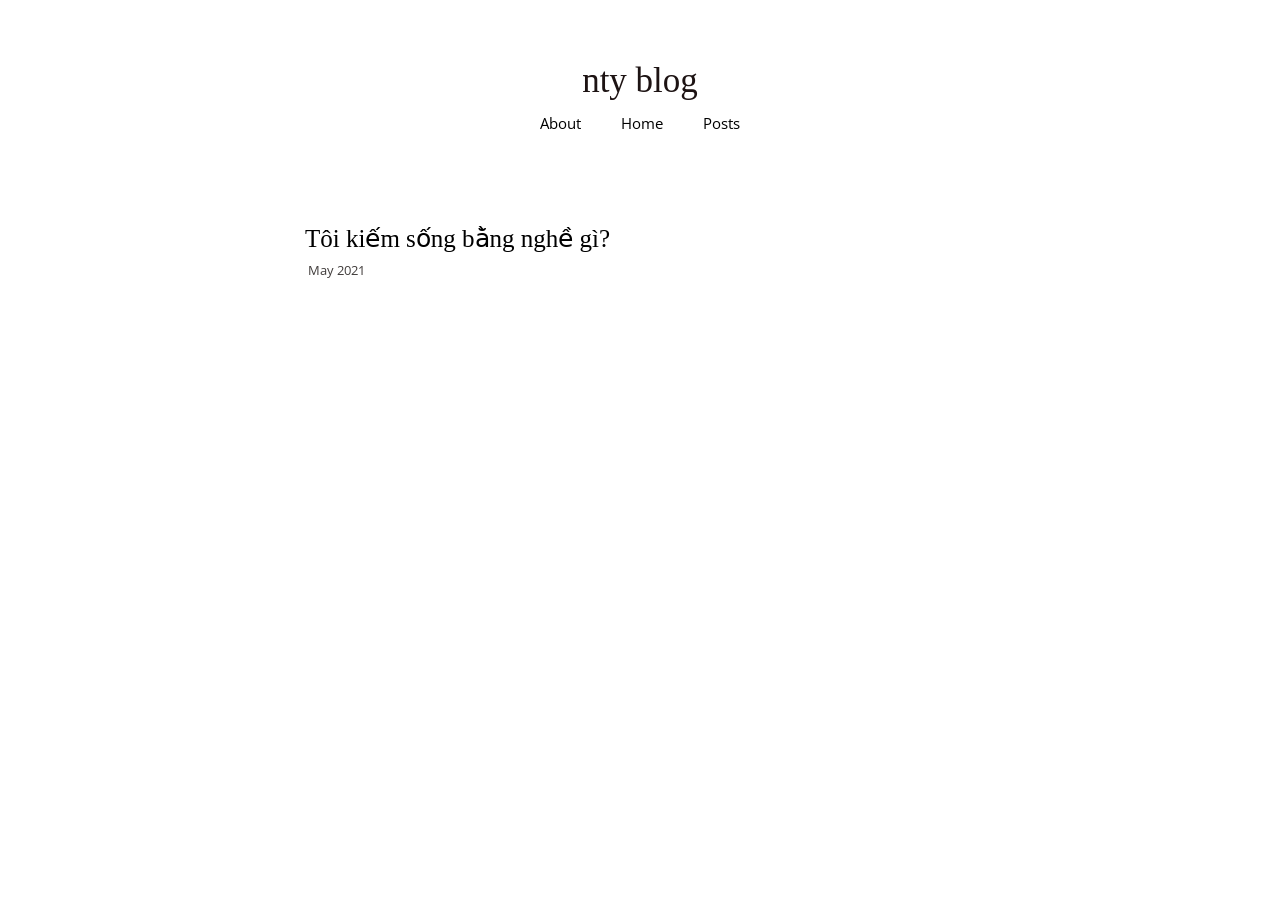
==== index.html @ b21304e7 "Update_at_2021-05-23T18:30:19+07" ====
<!DOCTYPE html>
<html lang="en-us">
  <head>
	<meta name="generator" content="Hugo 0.83.1" />
    <meta charset="utf-8">
    <meta name="HandheldFriendly" content="True">
    <meta name="MobileOptimized" content="320">
    <meta name="viewport" content="width=device-width, initial-scale=1.0">
    <meta name="referrer" content="no-referrer">
    <meta name="description" content="">

    
      <link href="https://fonts.googleapis.com/css?family=Open+Sans:400|Old+Standard+TT:400&display=swap" rel="stylesheet" media="print" type="text/css" onload="this.media='all'">
    

    <title>
      
      
         nty blogs 
      
    </title>
    <link rel="canonical" href="https://nhamty.github.io/">

    <style>
  * {
    border:0;
    font:inherit;
    font-size:100%;
    vertical-align:baseline;
    margin:0;
    padding:0;
    color: black;
    text-decoration-skip: ink;
  }

  body {
    font-family:'Open Sans', 'Myriad Pro', Myriad, sans-serif;
    font-size:17px;
    line-height:160%;
    color:#1d1313;
    max-width:700px;
    margin:auto;
  }

  p {
    margin: 20px 0;
  }

  a img {
    border:none;
  }

  img {
    margin: 10px auto 10px auto;
    max-width: 100%;
    display: block;
  }

  .left-justify { float: left; }
  .right-justify { float:right; }

  pre, code {
    font: 12px Consolas, "Liberation Mono", Menlo, Courier, monospace;
    background-color: #f7f7f7;
  }

  code {
    font-size: 12px;
    padding: 4px;
  }

  pre {
    margin-top: 0;
    margin-bottom: 16px;
    word-wrap: normal;
    padding: 16px;
    overflow: auto;
    font-size: 85%;
    line-height: 1.45;
  }

  pre>code {
    padding: 0;
    margin: 0;
    font-size: 100%;
    word-break: normal;
    white-space: pre;
    background: transparent;
    border: 0;
  }

  pre code {
    display: inline;
    padding: 0;
    margin: 0;
    overflow: visible;
    line-height: inherit;
    word-wrap: normal;
    background-color: transparent;
    border: 0;
  }

  pre code::before,
  pre code::after {
    content: normal;
  }

  em,q,em,dfn {
    font-style:italic;
  }

  .sans,html .gist .gist-file .gist-meta {
    font-family:"Open Sans","Myriad Pro",Myriad,sans-serif;
  }

  .mono,pre,code,tt,p code,li code {
    font-family:Menlo,Monaco,"Andale Mono","lucida console","Courier New",monospace;
  }

  .heading,.serif,h1,h2,h3 {
    font-family:"Old Standard TT",serif;
  }

  strong {
    font-weight:600;
  }

  q:before {
    content:"\201C";
  }

  q:after {
    content:"\201D";
  }

  del,s {
    text-decoration:line-through;
  }

  blockquote {
    font-family:"Old Standard TT",serif;
    text-align:center;
    padding:50px;
  }

  blockquote p {
    display:inline-block;
    font-style:italic;
  }

  blockquote:before,blockquote:after {
    font-family:"Old Standard TT",serif;
    content:'\201C';
    font-size:35px;
    color:#403c3b;
  }

  blockquote:after {
    content:'\201D';
  }

  hr {
    width:40%;
    height: 1px;
    background:#403c3b;
    margin: 25px auto;
  }

  h1 {
    font-size:35px;
  }

  h2 {
    font-size:28px;
  }

  h3 {
    font-size:22px;
    margin-top:18px;
  }

  h1 a,h2 a,h3 a {
    text-decoration:none;
  }

  h1,h2 {
    margin-top:28px;
  }

  #sub-header, .date {
    color:#403c3b;
    font-size:13px;
  }

  #sub-header {
    margin: 0 4px;
  }

  #nav h1 a {
    font-size:35px;
    color:#1d1313;
    line-height:120%;
  }

  .posts_listing a,#nav a {
    text-decoration: none;
  }

  li {
    margin-left: 20px;
  }

  ul li {
    margin-left: 5px;
  }

  ul li {
    list-style-type: none;
  }
  ul li:before {
    content:"\00BB \0020";
  }

  #nav ul li:before, .posts_listing li:before {
    content:'';
    margin-right:0;
  }

  #content {
    text-align:left;
    width:100%;
    font-size:15px;
    padding:60px 0 80px;
  }

  #content h1,#content h2 {
    margin-bottom:5px;
  }

  #content h2 {
    font-size:25px;
  }

  #content .entry-content {
    margin-top:15px;
  }

  #content .date {
    margin-left:3px;
  }

  #content h1 {
    font-size:30px;
  }

  .highlight {
    margin: 10px 0;
  }

  .posts_listing {
    margin:0 0 50px;
  }

  .posts_listing li {
    margin:0 0 25px 15px;
  }

  .posts_listing li a:hover,#nav a:hover {
    text-decoration: underline;
  }

  #nav {
    text-align:center;
    position:static;
    margin-top:60px;
  }

  #nav ul {
    display: table;
    margin: 8px auto 0 auto;
  }

  #nav li {
    list-style-type:none;
    display:table-cell;
    font-size:15px;
    padding: 0 20px;
  }

  #links {
    display: flex;
    justify-content: space-between;
    margin: 50px 0 0 0;
  }

  #links :nth-child(1) {
    margin-right:0.5em;;
  }

  #links :nth-child(2) {
    margin-left:0.5em;;
  }

  #not-found {
    text-align: center;
  }

  #not-found a {
    font-family:"Old Standard TT",serif;
    font-size: 200px;
    text-decoration: none;
    display: inline-block;
    padding-top: 225px;
  }

  @media (max-width: 750px) {
    body {
      padding-left:20px;
      padding-right:20px;
    }

    #nav h1 a {
      font-size:28px;
    }

    #nav li {
      font-size:13px;
      padding: 0 15px;
    }

    #content {
      margin-top:0;
      padding-top:50px;
      font-size:14px;
    }

    #content h1 {
      font-size:25px;
    }

    #content h2 {
      font-size:22px;
    }

    .posts_listing li div {
      font-size:12px;
    }
  }

  @media (max-width: 400px) {
    body {
      padding-left:20px;
      padding-right:20px;
    }

    #nav h1 a {
      font-size:22px;
    }

    #nav li {
      font-size:12px;
      padding: 0 10px;
    }

    #content {
      margin-top:0;
      padding-top:20px;
      font-size:12px;
    }

    #content h1 {
      font-size:20px;
    }

    #content h2 {
      font-size:18px;
    }

    .posts_listing li div{
      font-size:12px;
    }
  }

  @media (prefers-color-scheme: dark) {
    *, #nav h1 a {
      color: #FDFDFD;
    }

    body {
      background: #121212;
    }

    pre, code {
      background-color: #262626;
    }

    #sub-header, .date {
      color: #BABABA;
    }

    hr {
      background: #EBEBEB;
    }
  }
</style>


    <link rel="alternate" type="application/rss+xml" href="https://nhamty.github.io/index.xml" title="nty blogs" />
    </head>

  <body>
    <section id=nav>
      <h1><a href="/">nty blog</a></h1>
      <ul>
        
          <li><a href="/about">About</a></li>
        
          <li><a href="/">Home</a></li>
        
          <li><a href="#">Posts</a></li>
        
      </ul>
    </section>


<section id=content>
  <ul class=posts_listing>
    
      <li>
        <h2><a href="https://nhamty.github.io/posts/toi-kiem-song-bang-gi/">Tôi kiếm sống bằng nghề gì?</a></h2>
        <div class=date>
          
            May 2021
          
        </div>
      </li>
    
      <li>
        <h2><a href="https://nhamty.github.io/about/"></a></h2>
        <div class=date>
          
        </div>
      </li>
    
  </ul>
</section>

  
</body>
</html>
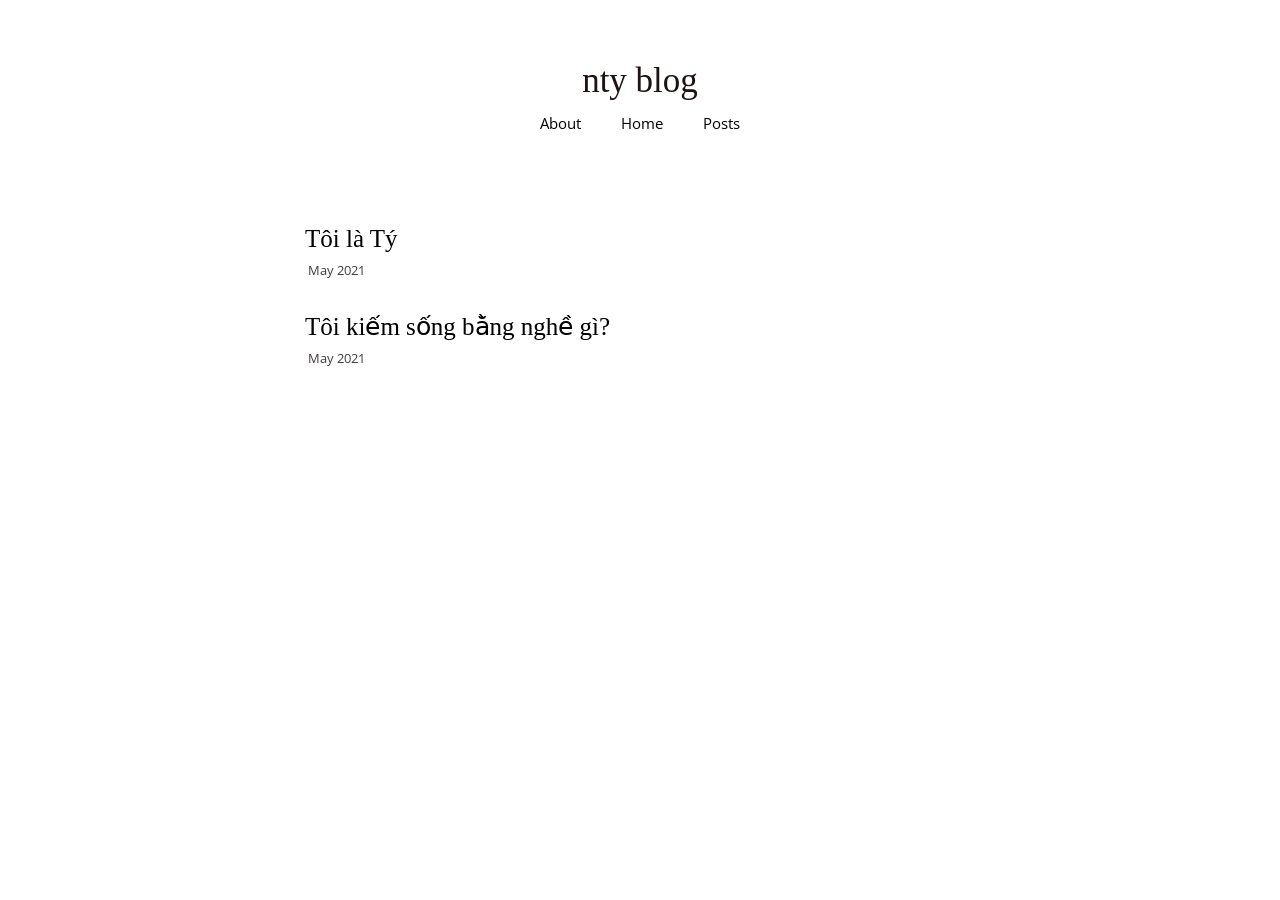
==== commit 5a9f7dc6: "Update_at_2021-05-23T18:32:44+07" ====
--- a/index.html
+++ b/index.html
@@ -427,6 +427,15 @@
   <ul class=posts_listing>
     
       <li>
+        <h2><a href="https://nhamty.github.io/about/">Tôi là Tý</a></h2>
+        <div class=date>
+          
+            May 2021
+          
+        </div>
+      </li>
+    
+      <li>
         <h2><a href="https://nhamty.github.io/posts/toi-kiem-song-bang-gi/">Tôi kiếm sống bằng nghề gì?</a></h2>
         <div class=date>
           
@@ -435,13 +444,6 @@
         </div>
       </li>
     
-      <li>
-        <h2><a href="https://nhamty.github.io/about/"></a></h2>
-        <div class=date>
-          
-        </div>
-      </li>
-    
   </ul>
 </section>
 
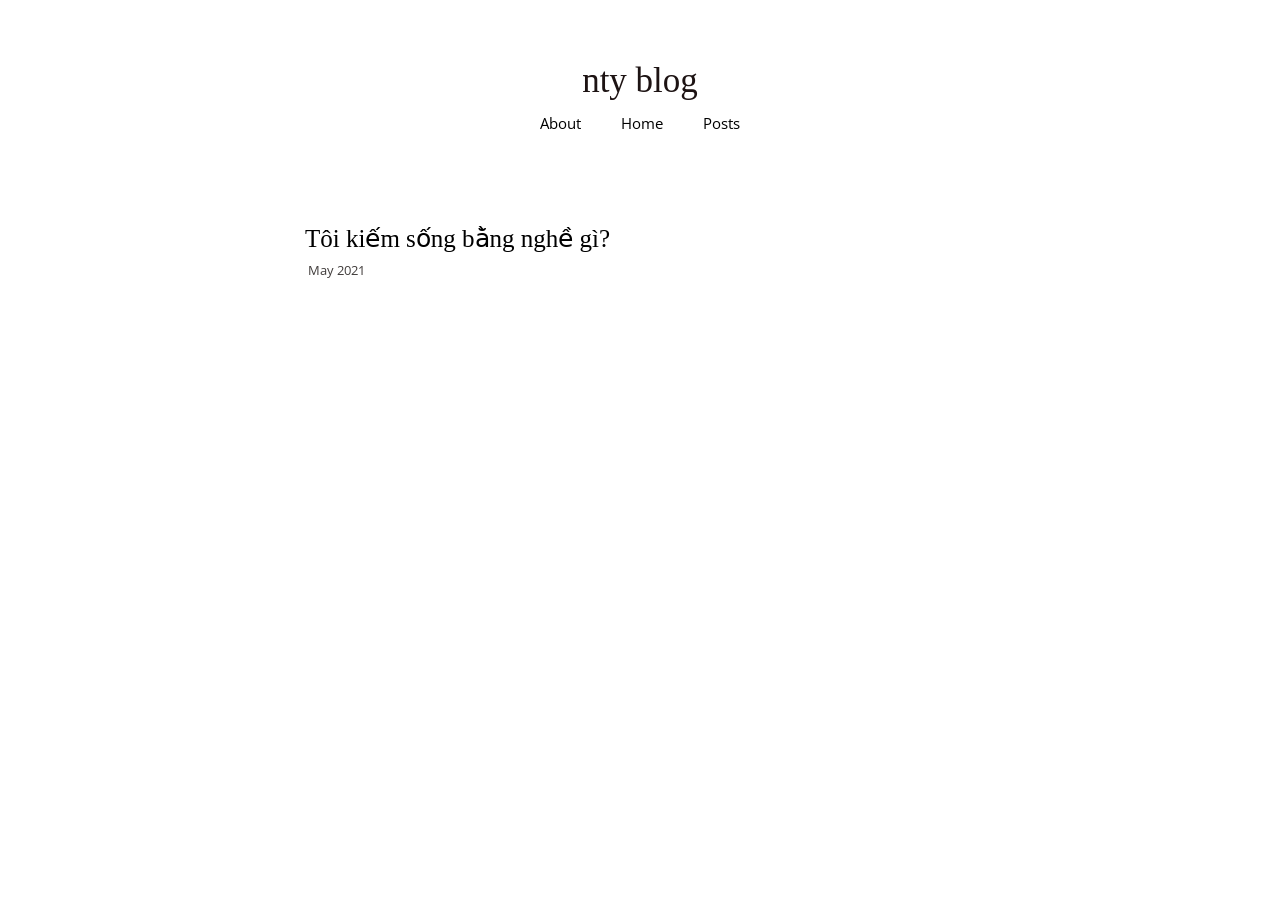
==== commit 431c9812: "Update_at_2021-05-23T18:38:42+07" ====
--- a/index.html
+++ b/index.html
@@ -427,7 +427,7 @@
   <ul class=posts_listing>
     
       <li>
-        <h2><a href="https://nhamty.github.io/about/">Tôi là Tý</a></h2>
+        <h2><a href="https://nhamty.github.io/posts/toi-kiem-song-bang-gi/">Tôi kiếm sống bằng nghề gì?</a></h2>
         <div class=date>
           
             May 2021
@@ -436,10 +436,8 @@
       </li>
     
       <li>
-        <h2><a href="https://nhamty.github.io/posts/toi-kiem-song-bang-gi/">Tôi kiếm sống bằng nghề gì?</a></h2>
+        <h2><a href="https://nhamty.github.io/about/"></a></h2>
         <div class=date>
-          
-            May 2021
           
         </div>
       </li>
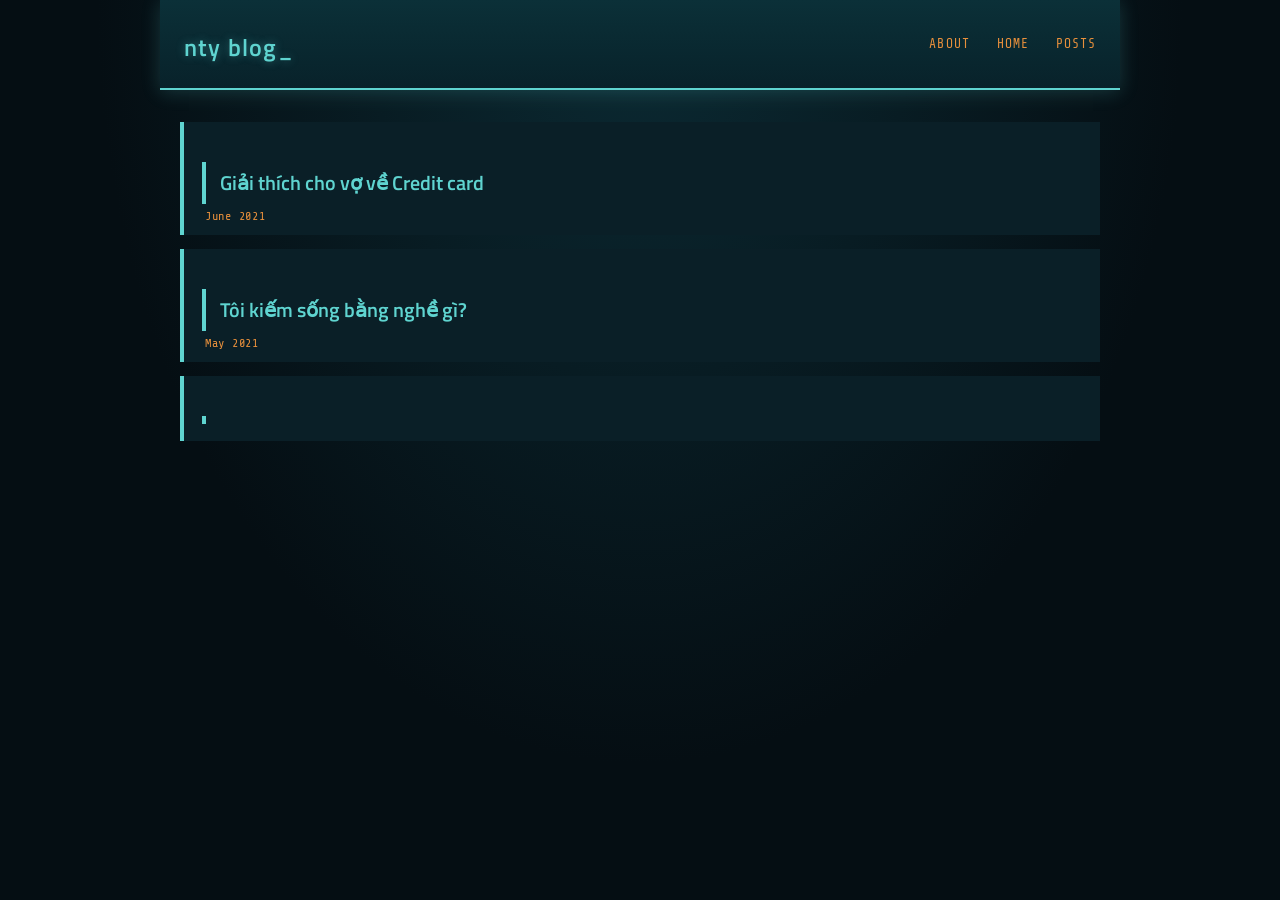
==== commit d3256dff: "restyle blog" ====
--- a/index.html
+++ b/index.html
@@ -8,7 +8,13 @@
     <meta name="viewport" content="width=device-width, initial-scale=1.0">
     <meta name="referrer" content="no-referrer">
     <meta name="description" content="">
-
+    <link rel="shortcut icon" href="/favicon.ico?v=kPP08pKEXB">
+    <link rel="icon" type="image/png" href="/favicon-32x32.png?v=kPP08pKEXB" sizes="32x32">
+    <link rel="icon" type="image/png" href="/favicon-96x96.png?v=kPP08pKEXB" sizes="96x96">
+    <link rel="icon" type="image/png" href="/favicon-194x194.png?v=kPP08pKEXB" sizes="194x194">
+    
+    <meta name="mobile-web-app-capable" content="yes">
+    <link rel="icon" type="image/png" href="/android-chrome-192x192.png?v=kPP08pKEXB" sizes="192x192">
     
       <link href="https://fonts.googleapis.com/css?family=Open+Sans:400|Old+Standard+TT:400&display=swap" rel="stylesheet" media="print" type="text/css" onload="this.media='all'">
     
@@ -16,7 +22,7 @@
     <title>
       
       
-         nty blogs 
+          nty blogs - nty blogs
       
     </title>
     <link rel="canonical" href="https://nhamty.github.io/">
@@ -403,6 +409,7 @@
     }
   }
 </style>
+    <link rel="stylesheet" href="https://fonts.googleapis.com/css?family=Titillium+Web:400,600&family=Share+Tech+Mono&display=swap"><link rel="stylesheet" href="/theme.css">
 
 
     <link rel="alternate" type="application/rss+xml" href="https://nhamty.github.io/index.xml" title="nty blogs" />
@@ -427,6 +434,15 @@
   <ul class=posts_listing>
     
       <li>
+        <h2><a href="https://nhamty.github.io/posts/credit-card-la-gi/">Giải thích cho vợ về Credit card</a></h2>
+        <div class=date>
+          
+            June 2021
+          
+        </div>
+      </li>
+    
+      <li>
         <h2><a href="https://nhamty.github.io/posts/toi-kiem-song-bang-gi/">Tôi kiếm sống bằng nghề gì?</a></h2>
         <div class=date>
           
--- a/theme.css
+++ b/theme.css
@@ -0,0 +1,38 @@
+/* HUD dashboard theme — overrides the inline Hugo styles */
+:root{--bg:#050e13;--panel:#0a1f27;--line:#12414b;--teal:#5fd4d0;--text:#b8dcd9;--dim:#6b9a9a;--amber:#e8903c}
+html body{background:radial-gradient(ellipse at top,#0b2a33 0,var(--bg) 60%) fixed;color:var(--text);
+  font:15px/1.7 "Titillium Web","Open Sans",sans-serif;max-width:920px;padding:0 20px 60px}
+body *{color:inherit}
+a,a:visited{color:var(--teal);text-decoration:none}
+a:hover{color:#fff;text-decoration:none!important;text-shadow:0 0 8px var(--teal)}
+h1,h2,h3{font-family:"Titillium Web",sans-serif;font-weight:600;color:var(--teal)}
+/* top bar */
+#nav{margin:0 -20px;padding:14px 24px;display:flex;justify-content:space-between;align-items:center;flex-wrap:wrap;
+  background:linear-gradient(#0b3038,#08222a);border-bottom:2px solid var(--teal);box-shadow:0 2px 18px #5fd4d033}
+#nav h1{margin:0}
+#nav h1 a{font-size:24px;color:var(--teal);letter-spacing:.05em;text-shadow:0 0 10px #5fd4d066}
+#nav h1 a::after{content:"_";animation:b 1s steps(1) infinite}
+@keyframes b{50%{opacity:0}}
+#nav ul{display:flex;margin:0}
+#nav li{display:block;padding:0 0 0 22px;font:13px "Share Tech Mono",monospace;text-transform:uppercase;letter-spacing:.08em}
+#nav li:before{content:none}
+#nav li a{color:var(--amber)}
+/* panels */
+#content{padding:32px 0}
+.posts_listing li{margin:0 0 14px;padding:12px 18px;background:var(--panel);border-left:4px solid var(--teal);
+  transition:.2s}
+.posts_listing li:hover{background:#0d2b35;box-shadow:0 0 16px #5fd4d022}
+.posts_listing h2{margin:0;font-size:20px}
+.date,#sub-header{font:12px "Share Tech Mono",monospace;color:var(--amber);letter-spacing:.06em}
+#content h1{font-size:28px;padding:8px 18px;background:var(--panel);border-left:4px solid var(--teal)}
+#content h2,#content h3{margin-top:28px;font-size:20px;padding:4px 14px;background:var(--panel);border-left:4px solid var(--teal)}
+.entry-content{background:#08181ecc;border:1px solid var(--line);padding:6px 24px}
+blockquote{font-family:inherit;text-align:left;padding:8px 18px;margin:16px 0;border-left:3px solid var(--amber);background:var(--panel)}
+blockquote:before,blockquote:after{content:none}
+pre,code{font-family:"Share Tech Mono",monospace;background:#03090c;color:#8fe3c8;border:1px solid var(--line)}
+pre code{border:0}
+hr{width:100%;background:var(--line)}
+img{border:1px solid var(--line);padding:4px;background:var(--panel)}
+ul li:before{color:var(--amber)}
+#not-found a{font-family:"Share Tech Mono",monospace;color:var(--teal)}
+@media(max-width:600px){#nav{flex-direction:column;gap:8px}#nav li{padding:0 10px}}
